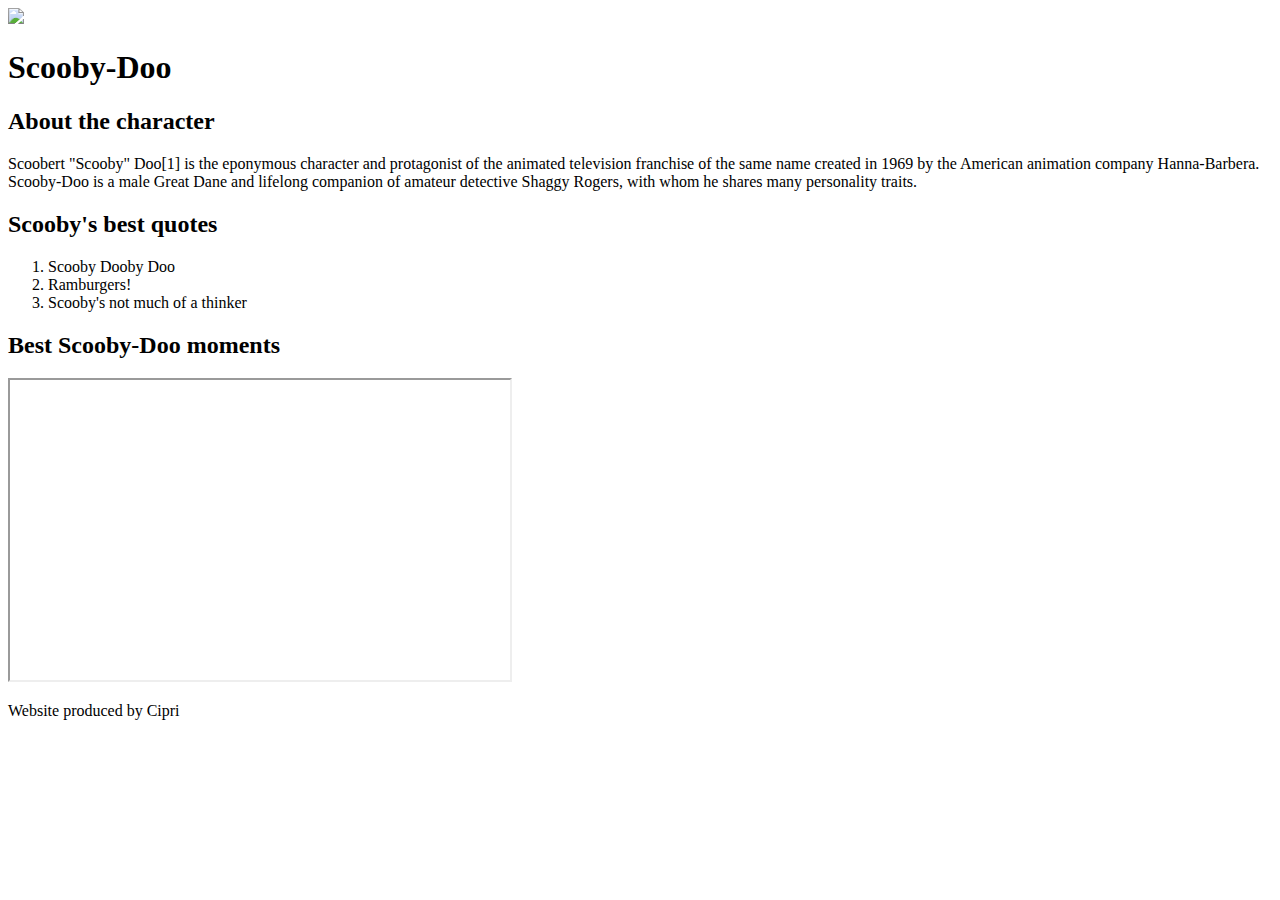
==== index.html @ fcf04bb4 "Made the html file" ====
<!DOCTYPE html>
<html>
<head>
	<title>Scooby-Doo</title>

</head>
<body>
	<div class="wrapper">
		<header>
			<img src="scoobydoo.jpg">
			<h1>Scooby-Doo</h1>
		</header>
		<div class="content">
			<h2>About the character</h2>
			<p>Scoobert "Scooby" Doo[1] is the eponymous character and protagonist of the animated television franchise of the same name created in 1969 by the American animation company Hanna-Barbera. Scooby-Doo is a male Great Dane and lifelong companion of amateur detective Shaggy Rogers, with whom he shares many personality traits.</p>
			<h2>Scooby's best quotes</h2>
			<ol>
				<li>Scooby Dooby Doo</li>
				<li>Ramburgers!</li>
				<li>Scooby's not much of a thinker</li>
			</ol>
			<h2>Best Scooby-Doo moments</h2>
			<p> 
				<iframe width="500" height="300" src="https://www.youtube.com/embed/aHP4O2z5n7A"></iframe>
			</p>
		</div>
		<footer>
			<p>Website produced by Cipri</p>
		</footer>
	</div>
</body>
</html>
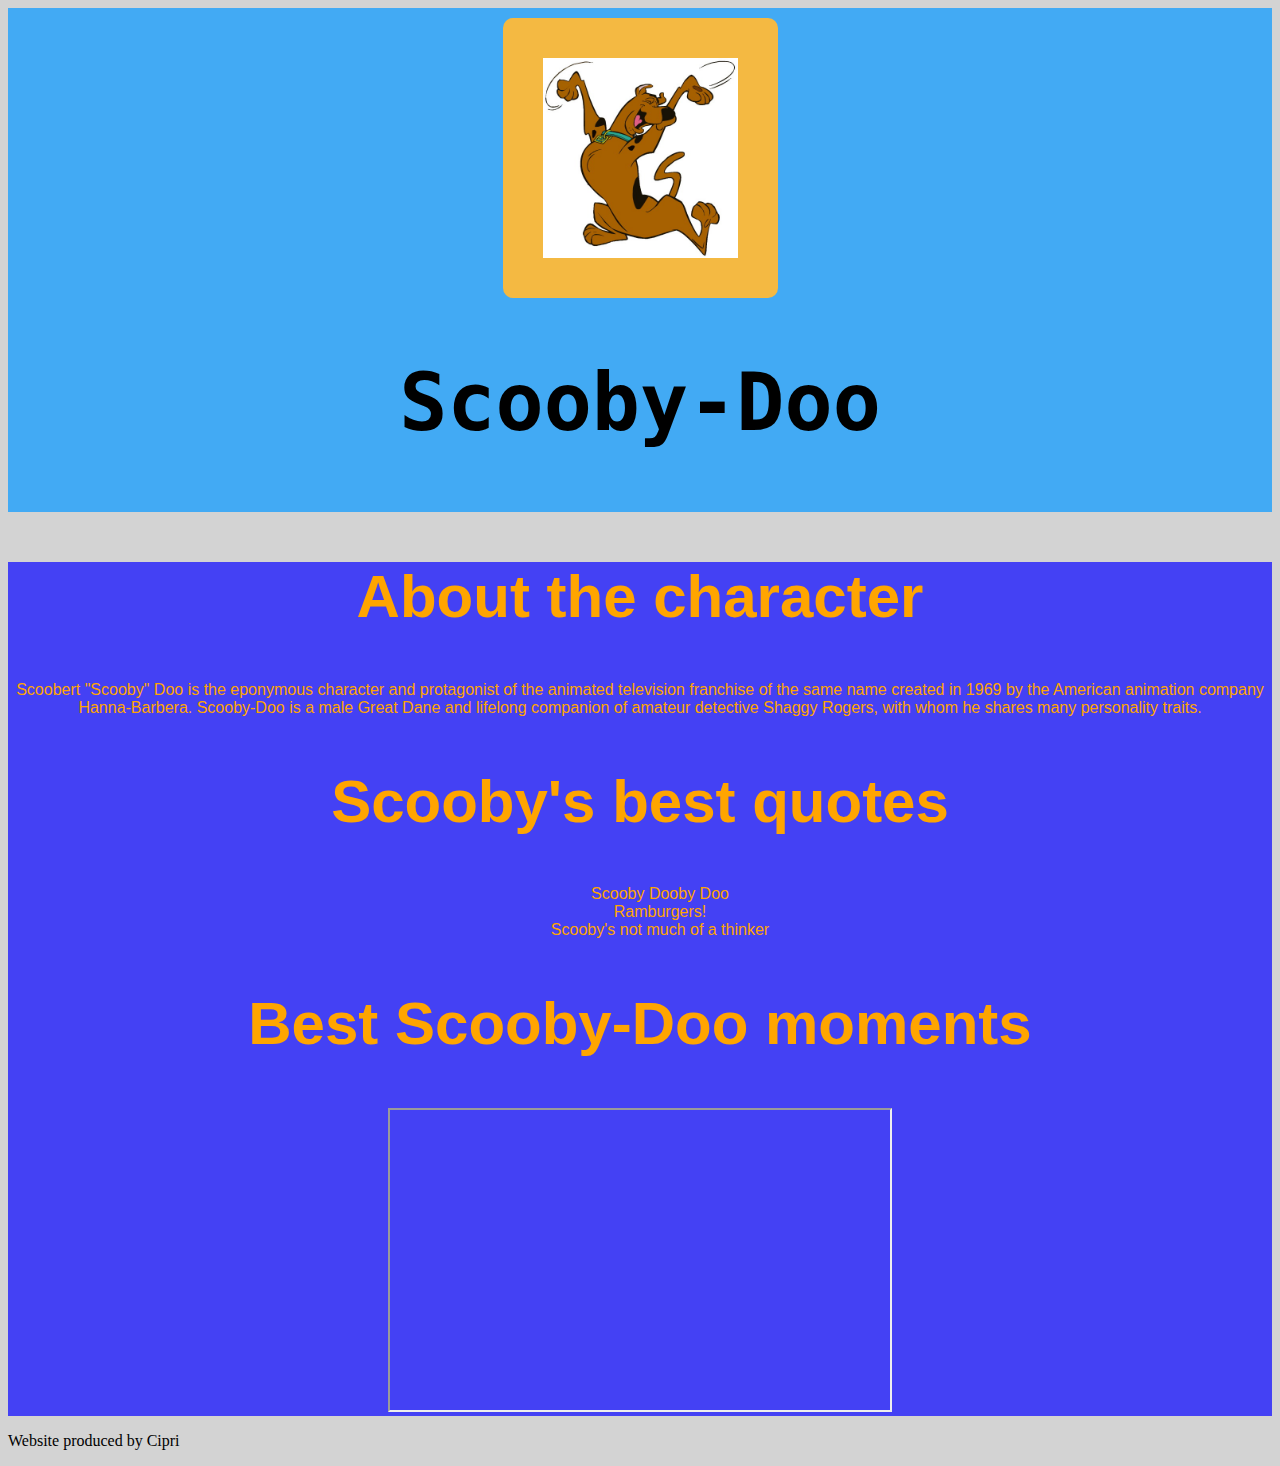
==== commit 81ce4060: "added the css" ====
--- a/index.html
+++ b/index.html
@@ -2,23 +2,25 @@
 <html>
 <head>
 	<title>Scooby-Doo</title>
-
+	<link rel="stylesheet" type="text/css" href="css/main.css">
 </head>
 <body>
 	<div class="wrapper">
 		<header>
-			<img src="scoobydoo.jpg">
-			<h1>Scooby-Doo</h1>
+			<center>
+				<img width="195" height="200" src="dooby.jpeg">
+				<h1>Scooby-Doo</h1>
+			</center>
 		</header>
 		<div class="content">
 			<h2>About the character</h2>
-			<p>Scoobert "Scooby" Doo[1] is the eponymous character and protagonist of the animated television franchise of the same name created in 1969 by the American animation company Hanna-Barbera. Scooby-Doo is a male Great Dane and lifelong companion of amateur detective Shaggy Rogers, with whom he shares many personality traits.</p>
+			<p>Scoobert "Scooby" Doo is the eponymous character and protagonist of the animated television franchise of the same name created in 1969 by the American animation company Hanna-Barbera. Scooby-Doo is a male Great Dane and lifelong companion of amateur detective Shaggy Rogers, with whom he shares many personality traits.</p>
 			<h2>Scooby's best quotes</h2>
-			<ol>
+			<ul>
 				<li>Scooby Dooby Doo</li>
 				<li>Ramburgers!</li>
 				<li>Scooby's not much of a thinker</li>
-			</ol>
+			</ul>
 			<h2>Best Scooby-Doo moments</h2>
 			<p> 
 				<iframe width="500" height="300" src="https://www.youtube.com/embed/aHP4O2z5n7A"></iframe>
--- a/css/main.css
+++ b/css/main.css
@@ -0,0 +1,36 @@
+body
+{
+	background-color: lightgrey;
+}
+header
+{
+	background-color: #42aaf4;
+	padding: 10px;
+}
+header h1
+{
+	font-size: 80px;
+	font-family: "Monospace", "Courier New", "Lucida Console";
+	font-weight: bold;
+}
+img
+{
+	border-radius: 10px;
+	border: 40px solid #f4b942;
+}
+h2
+{
+	font-size: 60px;
+	color: orange;
+}
+.content
+{
+	background-color:#4441f4;
+	font-family: "Gill Sans", sans-serif;
+	text-align: center;
+	color:orange;
+}
+ul
+{
+	list-style-type: none;
+}